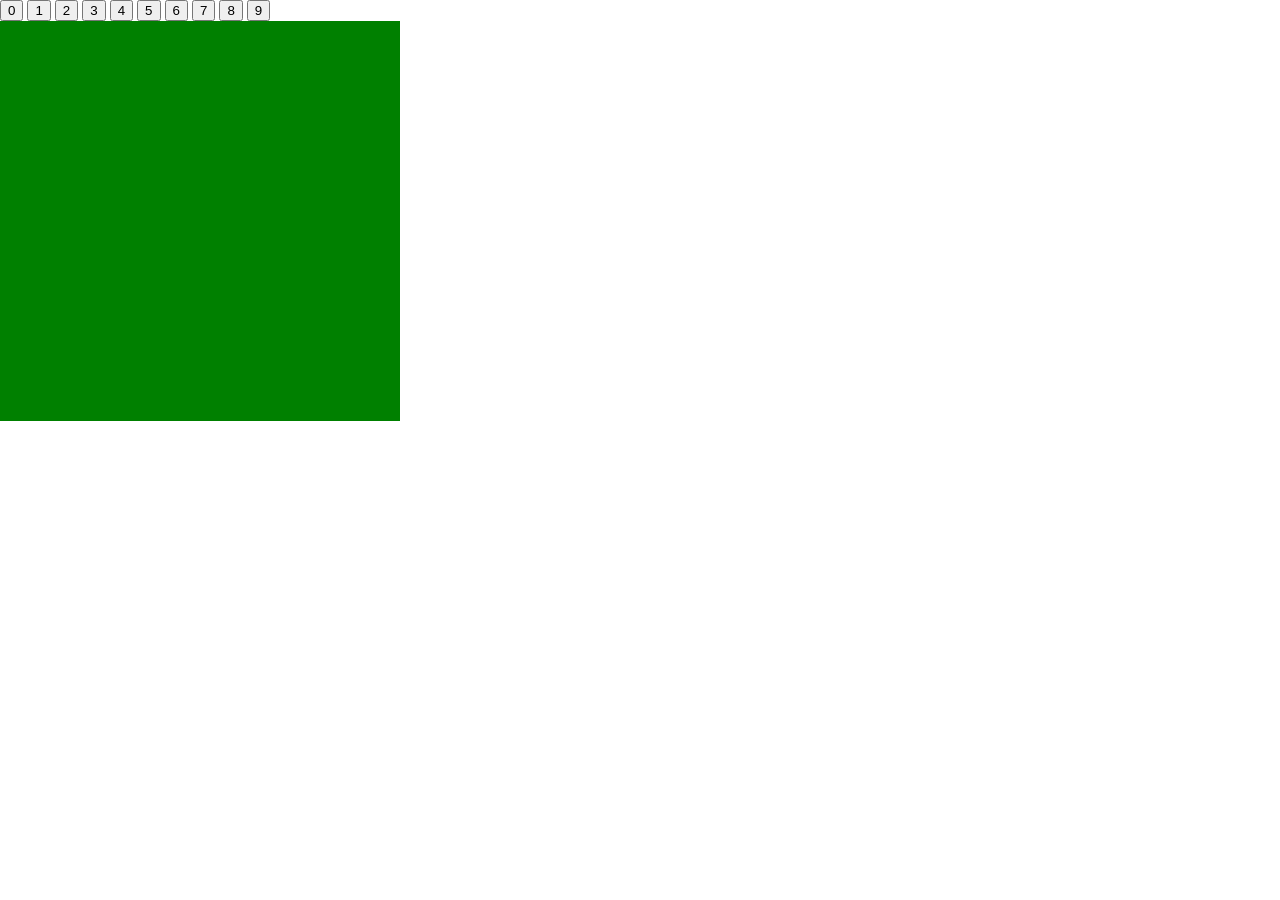
==== LabInClass/index.html @ 0a6c2791 "lab_in_class" ====
<!DOCTYPE html>
<head>
    <meta charset="utf-8">
    <meta name="viewport" content="width=device-width, initial-scale=1.0">
    <link rel="stylesheet" type="text/css" href="css/reset.css">
    <link rel="stylesheet" type="text/css" href="css/style.css">
    <title>JavaScript Hello</title>
    </head>
    <body>
    
        <form>
            <button type="button">0</button>
            <button type="button">1</button>
            <button type="button">2</button>
            <button type="button">3</button>
            <button type="button">4</button>
            <button type="button">5</button>
            <button type="button">6</button>
            <button type="button">7</button>
            <button type="button">8</button>
            <button type="button">9</button>
        </form>
   
    <div></div>

    <script src="js/script.js" type="text/javascript"></script>
    </body>
</html>
</html>
---- LabInClass/css/style.css ----
div {
	background-color: green;
	color: red;
	width: 400px;
	height: 400px;
	font-size: 40px;
}
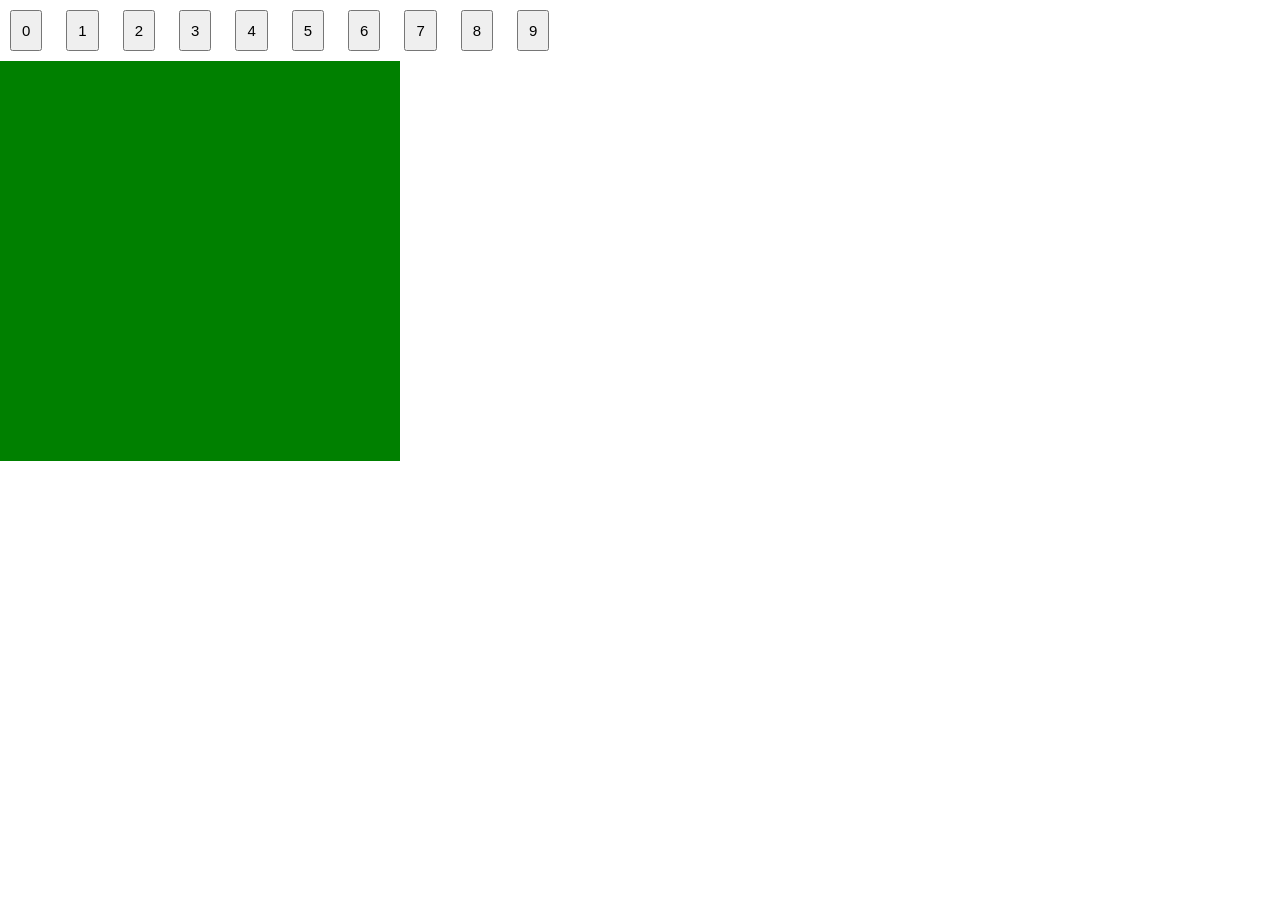
==== commit 34c7ec6d: "lab_in_class" ====
--- a/LabInClass/index.html
+++ b/LabInClass/index.html
@@ -26,4 +26,3 @@
     <script src="js/script.js" type="text/javascript"></script>
     </body>
 </html>
-</html>
--- a/LabInClass/css/style.css
+++ b/LabInClass/css/style.css
@@ -1,7 +1,14 @@
+button {
+	padding: 10px 10px;
+	font-size: 15px;
+	margin: 10px 10px;
+}
+
 div {
 	background-color: green;
-	color: red;
 	width: 400px;
 	height: 400px;
-	font-size: 40px;
+	text-align: center;
+	font-size: 60px;
+	color: red;
 }
